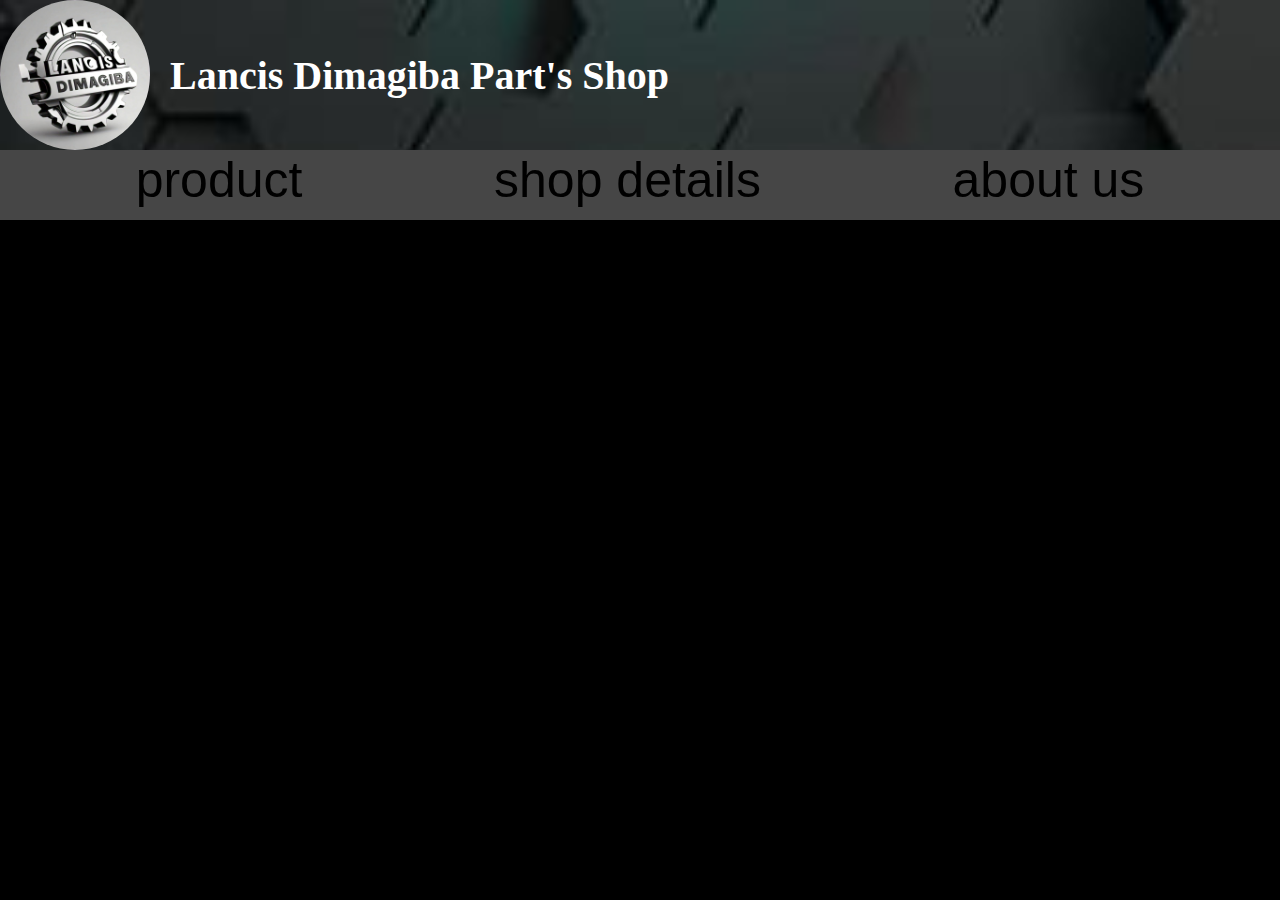
==== about us.html @ 20ed30bf "First Commit" ====
<!DOCTYPE html>
<html>
 <head>
    <title>About us</title>
    
       
       <link rel="stylesheet" href="about us.css">
       <body>
        <div class="top">
            <div class="logo">
    
            </div>
            <h2 class="name">Lancis Dimagiba Part's Shop</h2>
        </div>
        <div class="navbar">
        
        
         <a href="index.html"><button>product</button></a>
            <a href="shop details.html"><button>shop details</button></a>
            <a href="about us.html"><button>about us</button></a>
        </div>
    
       </body>





  </head>
 





</html>
---- about us.css ----
body{
    width: 100vw;
    height: 100vh;
    background-color: rgb(0, 0, 0);
   margin: 0;
   padding: 0%;
}
.navbar {
    height: 70px;
    width: 100%;
    background-color: rgb(70, 70, 70);
    display: flex;
    justify-content: space-evenly;
    gap: 50px;
}

button {
    font-size: 50px;
    background-color: transparent;
    border: none;
    cursor: pointer;
}
button:hover{
    color: ghostwhite;
}
     
.name{
    font-size: 40px;
    color: white;
   
}

.logo{
    height: 150px;
    width: 150px;
    border-radius: 100px;
    background-color: blue;
/* background-color: green; */
background-image: url(2.jpg);
background-repeat: no-repeat;
background-size: cover;
}

.top{
    display: flex;
 flex-direction: row;   
 align-items: center;
 gap: 20px;
 /* background-color: green; */
 background-image: url(1.jpg);
 background-repeat: no-repeat;
 background-size: cover;
}
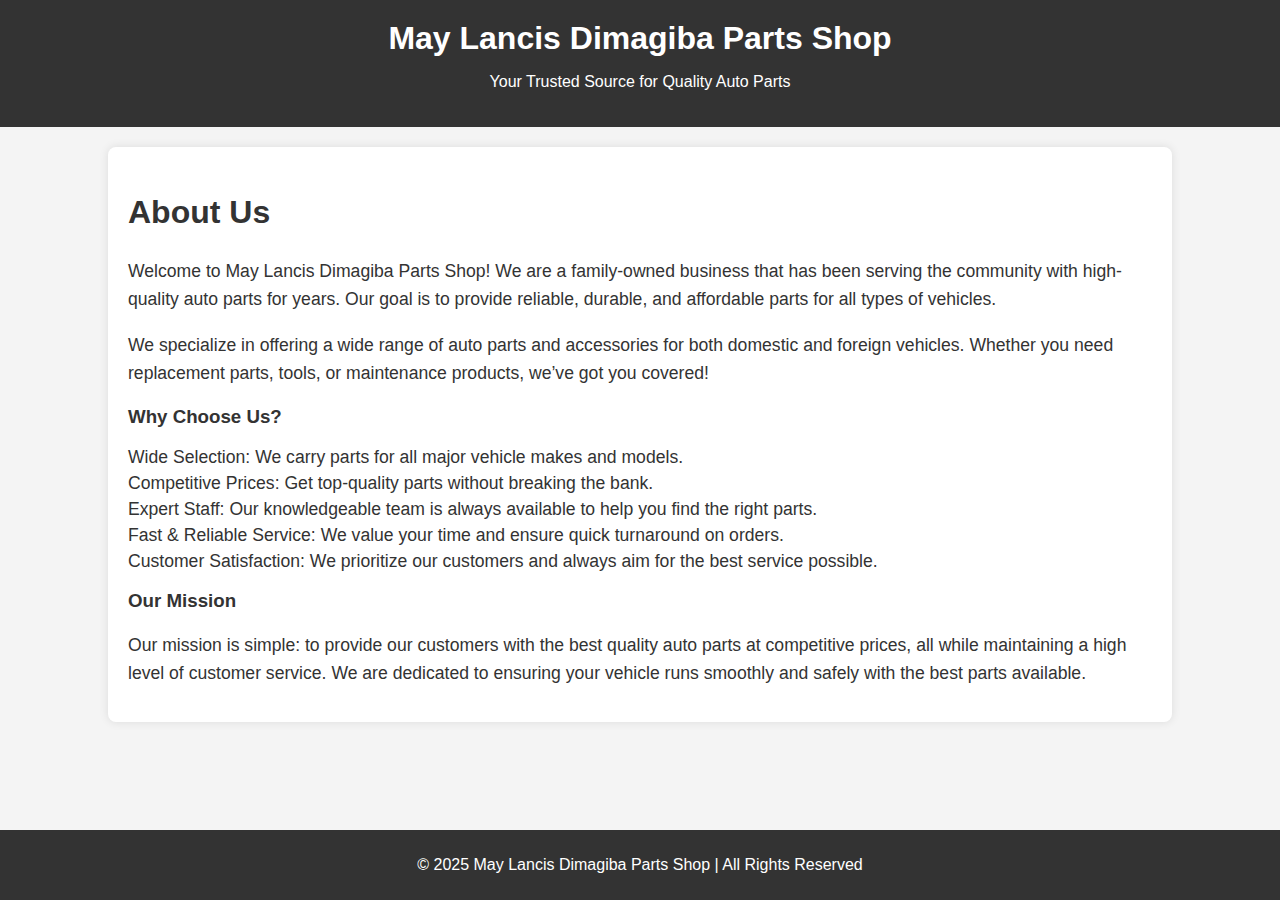
==== commit 20742d8c: "commit 2" ====
--- a/about us.html
+++ b/about us.html
@@ -1,36 +1,94 @@
 <!DOCTYPE html>
-<html>
- <head>
-    <title>About us</title>
-    
-       
-       <link rel="stylesheet" href="about us.css">
-       <body>
-        <div class="top">
-            <div class="logo">
-    
-            </div>
-            <h2 class="name">Lancis Dimagiba Part's Shop</h2>
-        </div>
-        <div class="navbar">
+<html lang="en">
+<head>
+    <meta charset="UTF-8">
+    <meta name="viewport" content="width=device-width, initial-scale=1.0">
+    <meta http-equiv="X-UA-Compatible" content="ie=edge">
+    <title>About Us - May Lancis Dimagiba Parts Shop</title>
+    <style>
+        body {
+            font-family: Arial, sans-serif;
+            margin: 0;
+            padding: 0;
+            background-color: #f4f4f4;
+            color: #333;
+        }
+        header {
+            background-color: #333;
+            color: white;
+            padding: 20px;
+            text-align: center;
+        }
+        header h1 {
+            margin: 0;
+        }
+        .container {
+            width: 80%;
+            margin: 20px auto;
+            padding: 20px;
+            background-color: white;
+            border-radius: 8px;
+            box-shadow: 0 0 10px rgba(0, 0, 0, 0.1);
+        }
+        .content h2 {
+            color: #333;
+            font-size: 2em;
+        }
+        .content p {
+            line-height: 1.6;
+            font-size: 1.1em;
+            margin-bottom: 15px;
+        }
+        .content ul {
+            list-style: none;
+            padding: 0;
+        }
+        .content ul li {
+            margin: 5px 0;
+            font-size: 1.1em;
+        }
+        footer {
+            background-color: #333;
+            color: white;
+            text-align: center;
+            padding: 10px 0;
+            position: fixed;
+            bottom: 0;
+            width: 100%;
+        }
+    </style>
+</head>
+<body>
+
+<header>
+    <h1>May Lancis Dimagiba Parts Shop</h1>
+    <p>Your Trusted Source for Quality Auto Parts</p>
+</header>
+
+<div class="container">
+    <div class="content">
+        <h2>About Us</h2>
+        <p>Welcome to May Lancis Dimagiba Parts Shop! We are a family-owned business that has been serving the community with high-quality auto parts for years. Our goal is to provide reliable, durable, and affordable parts for all types of vehicles.</p>
         
-        
-         <a href="index.html"><button>product</button></a>
-            <a href="shop details.html"><button>shop details</button></a>
-            <a href="about us.html"><button>about us</button></a>
-        </div>
-    
-       </body>
+        <p>We specialize in offering a wide range of auto parts and accessories for both domestic and foreign vehicles. Whether you need replacement parts, tools, or maintenance products, we’ve got you covered!</p>
 
+        <h3>Why Choose Us?</h3>
+        <ul>
+            <li>Wide Selection: We carry parts for all major vehicle makes and models.</li>
+            <li>Competitive Prices: Get top-quality parts without breaking the bank.</li>
+            <li>Expert Staff: Our knowledgeable team is always available to help you find the right parts.</li>
+            <li>Fast & Reliable Service: We value your time and ensure quick turnaround on orders.</li>
+            <li>Customer Satisfaction: We prioritize our customers and always aim for the best service possible.</li>
+        </ul>
 
+        <h3>Our Mission</h3>
+        <p>Our mission is simple: to provide our customers with the best quality auto parts at competitive prices, all while maintaining a high level of customer service. We are dedicated to ensuring your vehicle runs smoothly and safely with the best parts available.</p>
+    </div>
+</div>
 
+<footer>
+    <p>&copy; 2025 May Lancis Dimagiba Parts Shop | All Rights Reserved</p>
+</footer>
 
-
-  </head>
- 
-
-
-
-
-
-</html>+</body>
+</html>
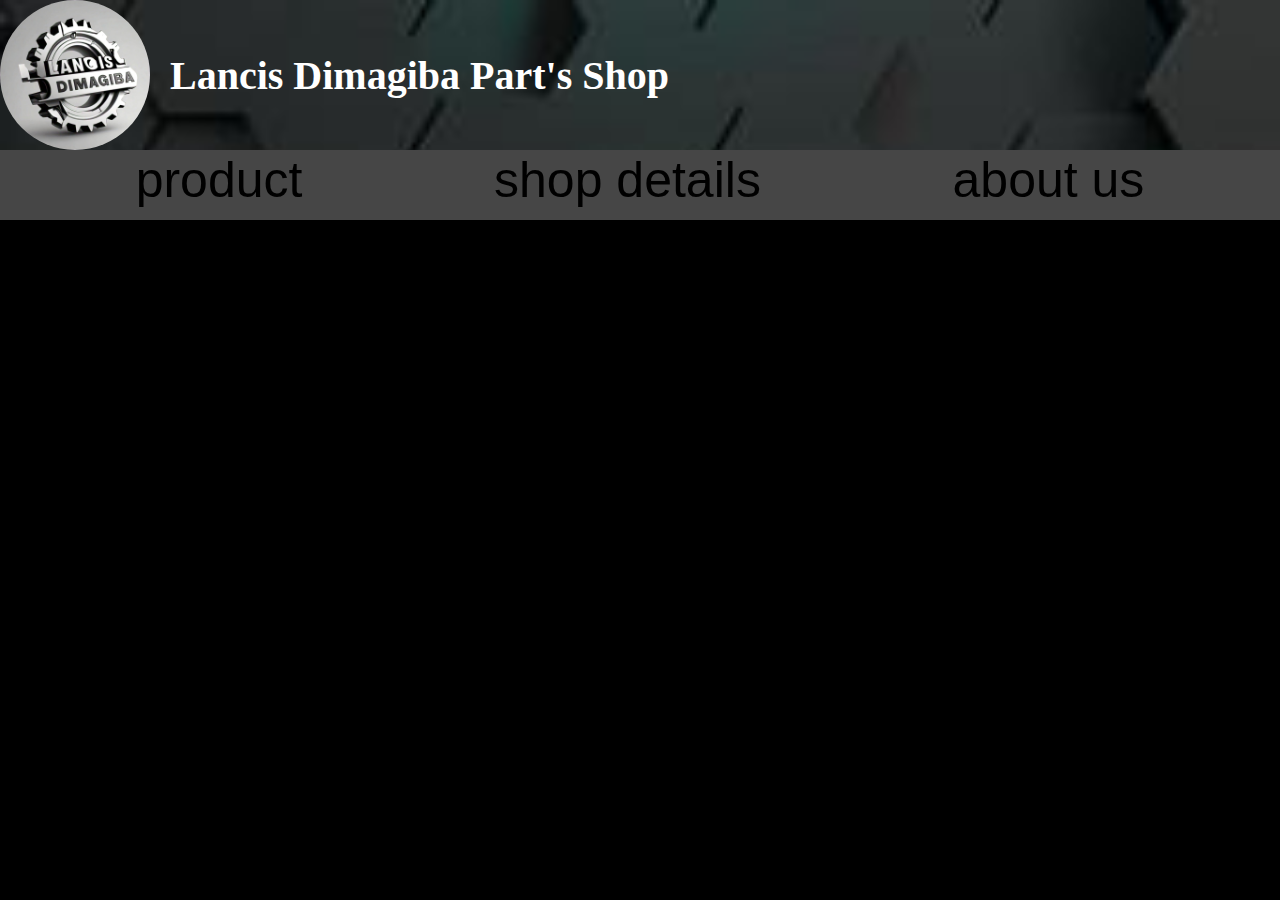
==== commit faef5513: "commit" ====
--- a/about us.html
+++ b/about us.html
@@ -1,64 +1,40 @@
 <!DOCTYPE html>
-<html lang="en">
-<head>
-    <meta charset="UTF-8">
-    <meta name="viewport" content="width=device-width, initial-scale=1.0">
-    <meta http-equiv="X-UA-Compatible" content="ie=edge">
-    <title>About Us - May Lancis Dimagiba Parts Shop</title>
-    <style>
-        body {
-            font-family: Arial, sans-serif;
-            margin: 0;
-            padding: 0;
-            background-color: #f4f4f4;
-            color: #333;
-        }
-        header {
-            background-color: #333;
-            color: white;
-            padding: 20px;
-            text-align: center;
-        }
-        header h1 {
-            margin: 0;
-        }
-        .container {
-            width: 80%;
-            margin: 20px auto;
-            padding: 20px;
-            background-color: white;
-            border-radius: 8px;
-            box-shadow: 0 0 10px rgba(0, 0, 0, 0.1);
-        }
-        .content h2 {
-            color: #333;
-            font-size: 2em;
-        }
-        .content p {
-            line-height: 1.6;
-            font-size: 1.1em;
-            margin-bottom: 15px;
-        }
-        .content ul {
-            list-style: none;
-            padding: 0;
-        }
-        .content ul li {
-            margin: 5px 0;
-            font-size: 1.1em;
-        }
-        footer {
-            background-color: #333;
-            color: white;
-            text-align: center;
-            padding: 10px 0;
-            position: fixed;
-            bottom: 0;
-            width: 100%;
-        }
-    </style>
+<html>
+ <head>
+    <title>About us</title>
+    
+       
+       <link rel="stylesheet" href="about us.css">
+       <body>
+        <div class="top">
+            <div class="logo">
+    
+            </div>
+            <h2 class="name">Lancis Dimagiba Part's Shop</h2>
+        </div>
+        <div class="navbar">
+        
+        
+         <a href="index.html"><button>product</button></a>
+            <a href="shop details.html"><button>shop details</button></a>
+            <a href="about us.html"><button>about us</button></a>
+        </div>
+    
+    
+
+
+
+
+
+ 
+
+
+
+
+
+
 </head>
-<body>
+
 
 <header>
     <h1>May Lancis Dimagiba Parts Shop</h1>
--- a/about us.css
+++ b/about us.css
@@ -0,0 +1,53 @@
+body{
+    width: 100vw;
+    height: 100vh;
+    background-color: rgb(0, 0, 0);
+   margin: 0;
+   padding: 0%;
+}
+.navbar {
+    height: 70px;
+    width: 100%;
+    background-color: rgb(70, 70, 70);
+    display: flex;
+    justify-content: space-evenly;
+    gap: 50px;
+}
+
+button {
+    font-size: 50px;
+    background-color: transparent;
+    border: none;
+    cursor: pointer;
+}
+button:hover{
+    color: ghostwhite;
+}
+     
+.name{
+    font-size: 40px;
+    color: white;
+   
+}
+
+.logo{
+    height: 150px;
+    width: 150px;
+    border-radius: 100px;
+    background-color: blue;
+/* background-color: green; */
+background-image: url(2.jpg);
+background-repeat: no-repeat;
+background-size: cover;
+}
+
+.top{
+    display: flex;
+ flex-direction: row;   
+ align-items: center;
+ gap: 20px;
+ /* background-color: green; */
+ background-image: url(1.jpg);
+ background-repeat: no-repeat;
+ background-size: cover;
+}
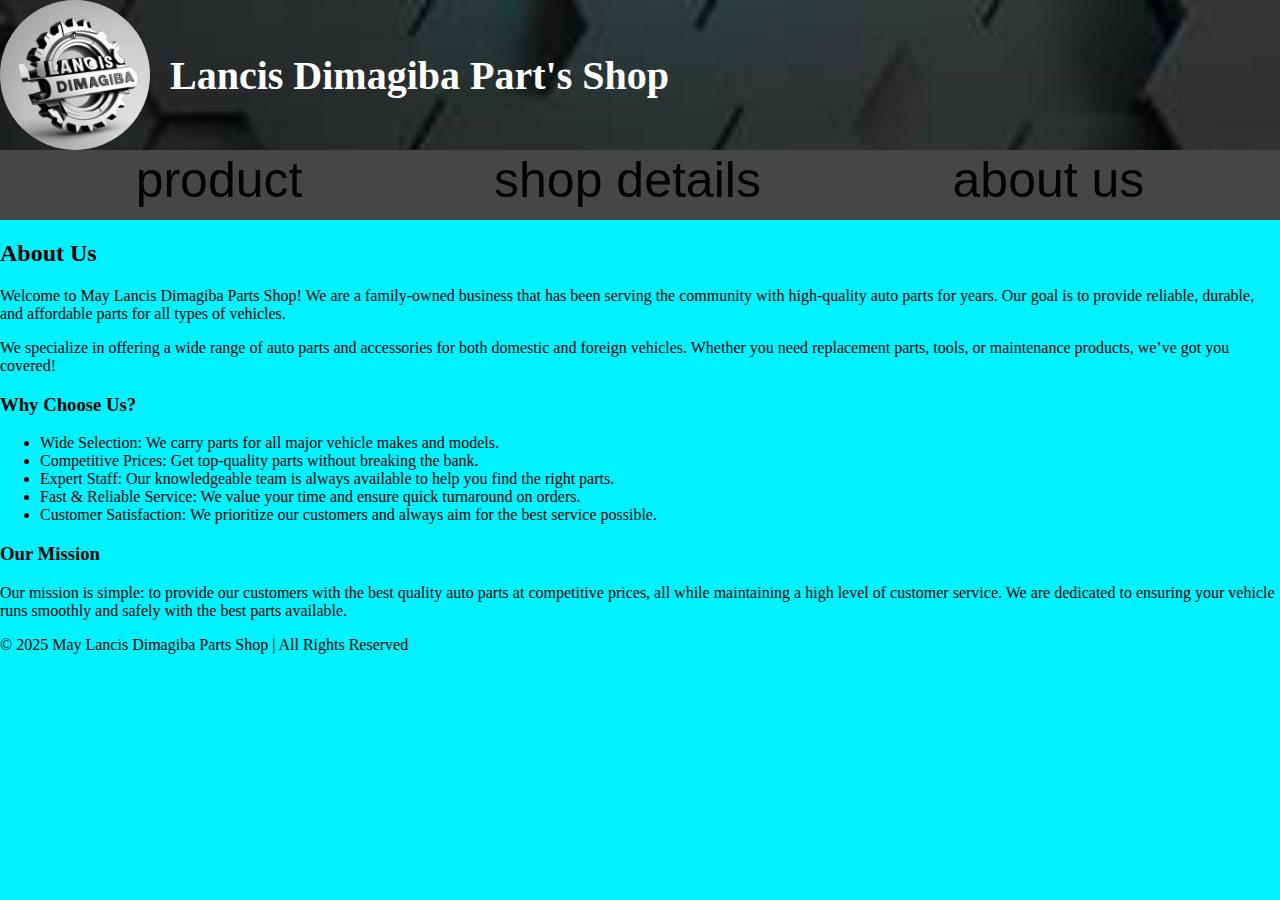
==== commit 897ae2d7: "second commit" ====
--- a/about us.html
+++ b/about us.html
@@ -1,6 +1,7 @@
 <!DOCTYPE html>
 <html>
- <head>
+<head>
+
     <title>About us</title>
     
        
@@ -19,52 +20,42 @@
             <a href="shop details.html"><button>shop details</button></a>
             <a href="about us.html"><button>about us</button></a>
         </div>
-    
-    
+        <div class="container">
+            <div class="content">
+                <h2>About Us</h2>
+                <p>Welcome to May Lancis Dimagiba Parts Shop! We are a family-owned business that has been serving the community with high-quality auto parts for years. Our goal is to provide reliable, durable, and affordable parts for all types of vehicles.</p>
+                
+                <p>We specialize in offering a wide range of auto parts and accessories for both domestic and foreign vehicles. Whether you need replacement parts, tools, or maintenance products, we’ve got you covered!</p>
+        
+                <h3>Why Choose Us?</h3>
+                <ul>
+                    <li>Wide Selection: We carry parts for all major vehicle makes and models.</li>
+                    <li>Competitive Prices: Get top-quality parts without breaking the bank.</li>
+                    <li>Expert Staff: Our knowledgeable team is always available to help you find the right parts.</li>
+                    <li>Fast & Reliable Service: We value your time and ensure quick turnaround on orders.</li>
+                    <li>Customer Satisfaction: We prioritize our customers and always aim for the best service possible.</li>
+                </ul>
+        
+                <h3>Our Mission</h3>
+                <p>Our mission is simple: to provide our customers with the best quality auto parts at competitive prices, all while maintaining a high level of customer service. We are dedicated to ensuring your vehicle runs smoothly and safely with the best parts available.</p>
+            </div>
+        </div>
+        
+        <footer>
+            <p>&copy; 2025 May Lancis Dimagiba Parts Shop | All Rights Reserved</p>
+        </footer>
+        
+        
+        </html>
+       </body>
 
 
 
-
-
+  </head>
  
 
 
 
 
 
-
-</head>
-
-
-<header>
-    <h1>May Lancis Dimagiba Parts Shop</h1>
-    <p>Your Trusted Source for Quality Auto Parts</p>
-</header>
-
-<div class="container">
-    <div class="content">
-        <h2>About Us</h2>
-        <p>Welcome to May Lancis Dimagiba Parts Shop! We are a family-owned business that has been serving the community with high-quality auto parts for years. Our goal is to provide reliable, durable, and affordable parts for all types of vehicles.</p>
-        
-        <p>We specialize in offering a wide range of auto parts and accessories for both domestic and foreign vehicles. Whether you need replacement parts, tools, or maintenance products, we’ve got you covered!</p>
-
-        <h3>Why Choose Us?</h3>
-        <ul>
-            <li>Wide Selection: We carry parts for all major vehicle makes and models.</li>
-            <li>Competitive Prices: Get top-quality parts without breaking the bank.</li>
-            <li>Expert Staff: Our knowledgeable team is always available to help you find the right parts.</li>
-            <li>Fast & Reliable Service: We value your time and ensure quick turnaround on orders.</li>
-            <li>Customer Satisfaction: We prioritize our customers and always aim for the best service possible.</li>
-        </ul>
-
-        <h3>Our Mission</h3>
-        <p>Our mission is simple: to provide our customers with the best quality auto parts at competitive prices, all while maintaining a high level of customer service. We are dedicated to ensuring your vehicle runs smoothly and safely with the best parts available.</p>
-    </div>
-</div>
-
-<footer>
-    <p>&copy; 2025 May Lancis Dimagiba Parts Shop | All Rights Reserved</p>
-</footer>
-
-</body>
-</html>
+</html>--- a/about us.css
+++ b/about us.css
@@ -1,7 +1,7 @@
 body{
     width: 100vw;
     height: 100vh;
-    background-color: rgb(0, 0, 0);
+    background-color: rgb(0, 242, 255);
    margin: 0;
    padding: 0%;
 }
